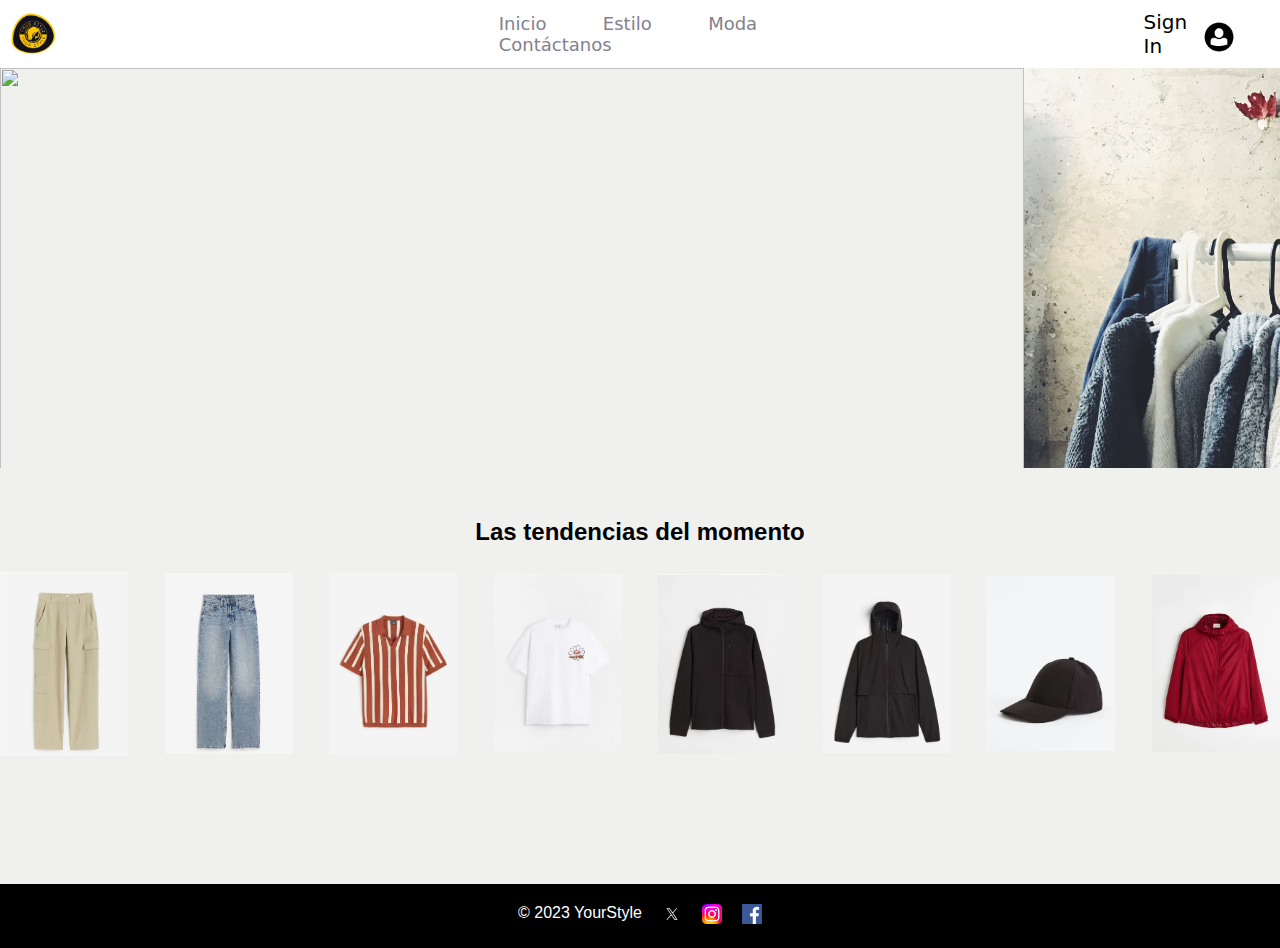
==== index.html @ 9713a20d "Update index.html" ====
<!DOCTYPE html>
<html lang="en">
<head>
    <meta charset="UTF-8">
    <meta name="viewport" content="width=device-width, initial-scale=1.0">
    <title>YourStyle</title>
    <link rel="shortcut icon" href="images/logo.png" type="image/x-icon">
    <link rel="stylesheet" href="css/estilos-index.css">
</head>
<body>
	<header>
        <div class="menu-left">
            <!-- Espacio izquierdo -->
			<div id="logo-contenedor">
				<img src="images/logo.png" id="logo"/>
			  </div>
        </div>
        <div class="profile-icon">
			<a href="html/perfil.html">
				<img src="images/perfil.png" alt="Perfil">
			</a>
		</div>
        <nav class="navbar">
			<div class="nav-links">
				<a class="nav-item" href="/index.html">Inicio</a>
				<a class="nav-item" href="html/style.html">Estilo</a>
				<a class="nav-item" href="html/moda.html">Moda</a>
				<a class="nav-item" href="html/contactanos.html">Contáctanos</a>
			</div>
		</nav>
        <div class="menu-icon">Sign In</div>
    </header>

	<div class ="slider"> 
		<ul>
			<li>
				<img src="images/imagen4.jpg" alt="">
			</li>
			<li>
				<img src="images/imagen1.jpg" alt="">
			</li>
			<li>
				<img src="images/imagen2.jpg" alt="">
			</li>
			<li>
				<img src="images/imagen3.jpg" alt="">
			</li>
			<li>
				<img src="/images/imagen4.jpg" alt="">
			</li>
		</ul>

	</div>
	<div class="tendencias">
		<h2> Las tendencias del momento </h2>
		<div class="image-container">
			<img src="images/1.png" alt="Image 1">
			<img src="images/2.png" alt="Image 2">
			<img src="images/3.png" alt="Image 3">
			<img src="images/4.png" alt="Image 4">
			<img src="images/5.png" alt="Image 5">
			<img src="images/6.png" alt="Image 6">
			<img src="images/7.png" alt="Image 7">
			<img src="images/8.png" alt="Image 8">
		  </div>
	</div>




</body>

<footer style="background-color: black; color: white; padding: 20px;">
	<div style="display: flex; justify-content: center;">
	  <p style="margin-right: 20px;">© 2023 YourStyle</p>
	  <a href="https://twitter.com/YourStyle" target="_blank"><img src="images/twitter.jpeg" alt="Twitter logo" style="height: 20px;"></a>
	  <a href="https://www.instagram.com/YourStyle" target="_blank"><img src="images/instagram.png" alt="Instagram logo" style="height: 20px; margin-left: 20px; margin-right: 20px;"></a>
	  <a href="https://www.facebook.com/YourStyle" target="_blank"><img src="images/facebook.png" alt="Facebook logo" style="height: 20px;"></a>
	</div>
  </footer>
</html>
---- css/estilos-index.css ----
* {
    margin:0;
    padding: 0;
    box-sizing: border-box;
    font-family: Arial, Helvetica, sans-serif;
}

body {
    margin: 0;
    padding: 0;
    font-family: Arial, sans-serif;
    background-color: rgb(240, 240, 239);

}

header {
    background-color: #ffffff; /* Color de fondo del encabezado */
    color: #000; /* Color de texto */
    display: flex;
    justify-content: space-between;
    align-items: center;
    padding: 10px;
}

.menu-icon {
    font-size: 20px;
    cursor: pointer;
    justify-content: space-between;
    padding-right: 5%;
    font-family: system-ui, -apple-system, BlinkMacSystemFont, 'Segoe UI', Roboto, Oxygen, Ubuntu, Cantarell, 'Open Sans', 'Helvetica Neue', sans-serif;
    border-radius: 50%;
    border-color: black;

}

.navbar {
  padding-right: 18%;
} 

nav ul {
    list-style: none;
    padding: 0;
    display: flex;
}

nav li {
    margin: 0 20px; /* Espaciado entre elementos del menú */
}

nav a {
    text-decoration: none;
    color: #000;
    font-size: 18px;
}

/* Cambiar el color de fondo del enlace al pasar el ratón sobre él */
nav a:hover {
    padding: 20px 20px;
    border-radius: 5px;
    border-color: black;
}

/* Estilo adicional para resaltar la página activa */
nav .active {
    background-color: #555;
    color:#fff
}


.slider {
    width: 100%;
    height: 400px;
    overflow: hidden;
}

.slider ul {
    display: flex;
    animation: cambio 20s infinite alternate linear;
    width: 400%;
}

.slider li {
    width: 100%;
    list-style: none;
}

.slider img {
    width: 100%;
    height: 100%;
}

@keyframes cambio {
    0%{margin-left: 0;}
    20%{margin-left: 0;}

    25%{margin-left: -100%;}
    45%{margin-left: -100%;}

    50%{margin-left: -200%;}
    70%{margin-left: -200%;}

    75%{margin-left: -300%;}
    100%{margin-left: -300%;}

}

.tendencias {
    text-align: center;
    margin-top: 50px;
}


.image-container {
    display: flex;
    justify-content: space-between;
    align-items: center;
}
  
.image-container img {
    margin-top: 2%;
    width: 10%;
    height: 10%;
    margin-right: 20px;
  }
  
.image-container img:last-child {
    margin-right: 0;
  }


footer {
    margin-top: 10%;

}

.profile-icon {
    position: absolute;
    top: 21px; 
    right: 45px; 
}

.profile-icon img {
    width: 32px; 
    height: 32px;
}


#logo {
    display: block;
    max-width: 10%;
    overflow: hidden;
    animation: animacion 15s infinite;
}

@keyframes animacion {
    0% {
      transform: translateY(0);
    }   
    1% {
      transform: translateX(0);
    }
    20% {
      transform: translateY(-6%);
    }
    40% {
      transform: translateX(-3%);
    }
    60% {
      transform: translateY(9%);
    }
    80% {
      transform: translateX(3%);
    }
    99% {
      transform: translateX(0);
    }
    100% {
      transform: translateY(0);
    }
  }
  
@keyframes slide {
    0% {
      transform: translateX(0);
    }
    20% {
      transform: translateX(0);
    }
  
    25% {
      transform: translateX(-100%);
    }
    45% {
      transform: translateX(-100%);
    }
  
    50% {
      transform: translateX(-200%);
    }
    70% {
      transform: translateX(-200%);
    }
  
    75% {
      transform: translateX(-300%);
    }
    100% {
      transform: translateX(-300%);
    }
  }
  

.nav {
    display: inline-flex;
    position: relative;
    overflow: hidden;
    max-width: 100%;
    background-color: #fff;
    padding: 0 20px;
    border-radius: 40px;
    box-shadow: 0 10px 40px rgba(0, 0, 0, 0.2);
}

.nav-item {
    color: #83818c;
    padding: 20px;
    text-decoration: none;
    margin: 0 6px;
    z-index: 1;
    font-family: system-ui, -apple-system, BlinkMacSystemFont, 'Segoe UI', Roboto, Oxygen, Ubuntu, Cantarell, 'Open Sans', 'Helvetica Neue', sans-serif;
    font-weight: 500;
    position: relative;
}

.nav-item:before {
    content: "";
    position: absolute;
    bottom: 0;
    left: 0;
    width: 100%;
    height: 5px;
    background-color: transparent; /* Establece el color de fondo como transparente */
    border-radius: 8px 8px 0 0;
    opacity: 0;
    transition: 0.3s;
}

.nav-item:hover:before {
    opacity: 1; /* Cambia la opacidad para mostrar la barra al hacer hover */
}

/* Agrega reglas para cambiar el color de fondo de la barra en elementos especÃ­ficos */
.nav-item:nth-child(1):hover:before {
    background-color: #ff0000; /* Color para el primer elemento */
}

.nav-item:nth-child(2):hover:before {
    background-color: #00ff00; /* Color para el segundo elemento */
}

.nav-item:nth-child(3):hover:before {
    background-color: #0000ff; /* Color para el tercer elemento */
}

.nav-item:nth-child(4):hover:before {
    background-color: #ff00ff; /* Color para el cuarto elemento */
}

.nav-item:not(.is-active):hover {
  color: black;
}


.nav-indicator {
    position: absolute;
    left: 0;
    bottom: 0;
    height: 5px;
    transition: 0.4s;
    z-index: 1;
    border-radius: 8px 8px 0 0;
}
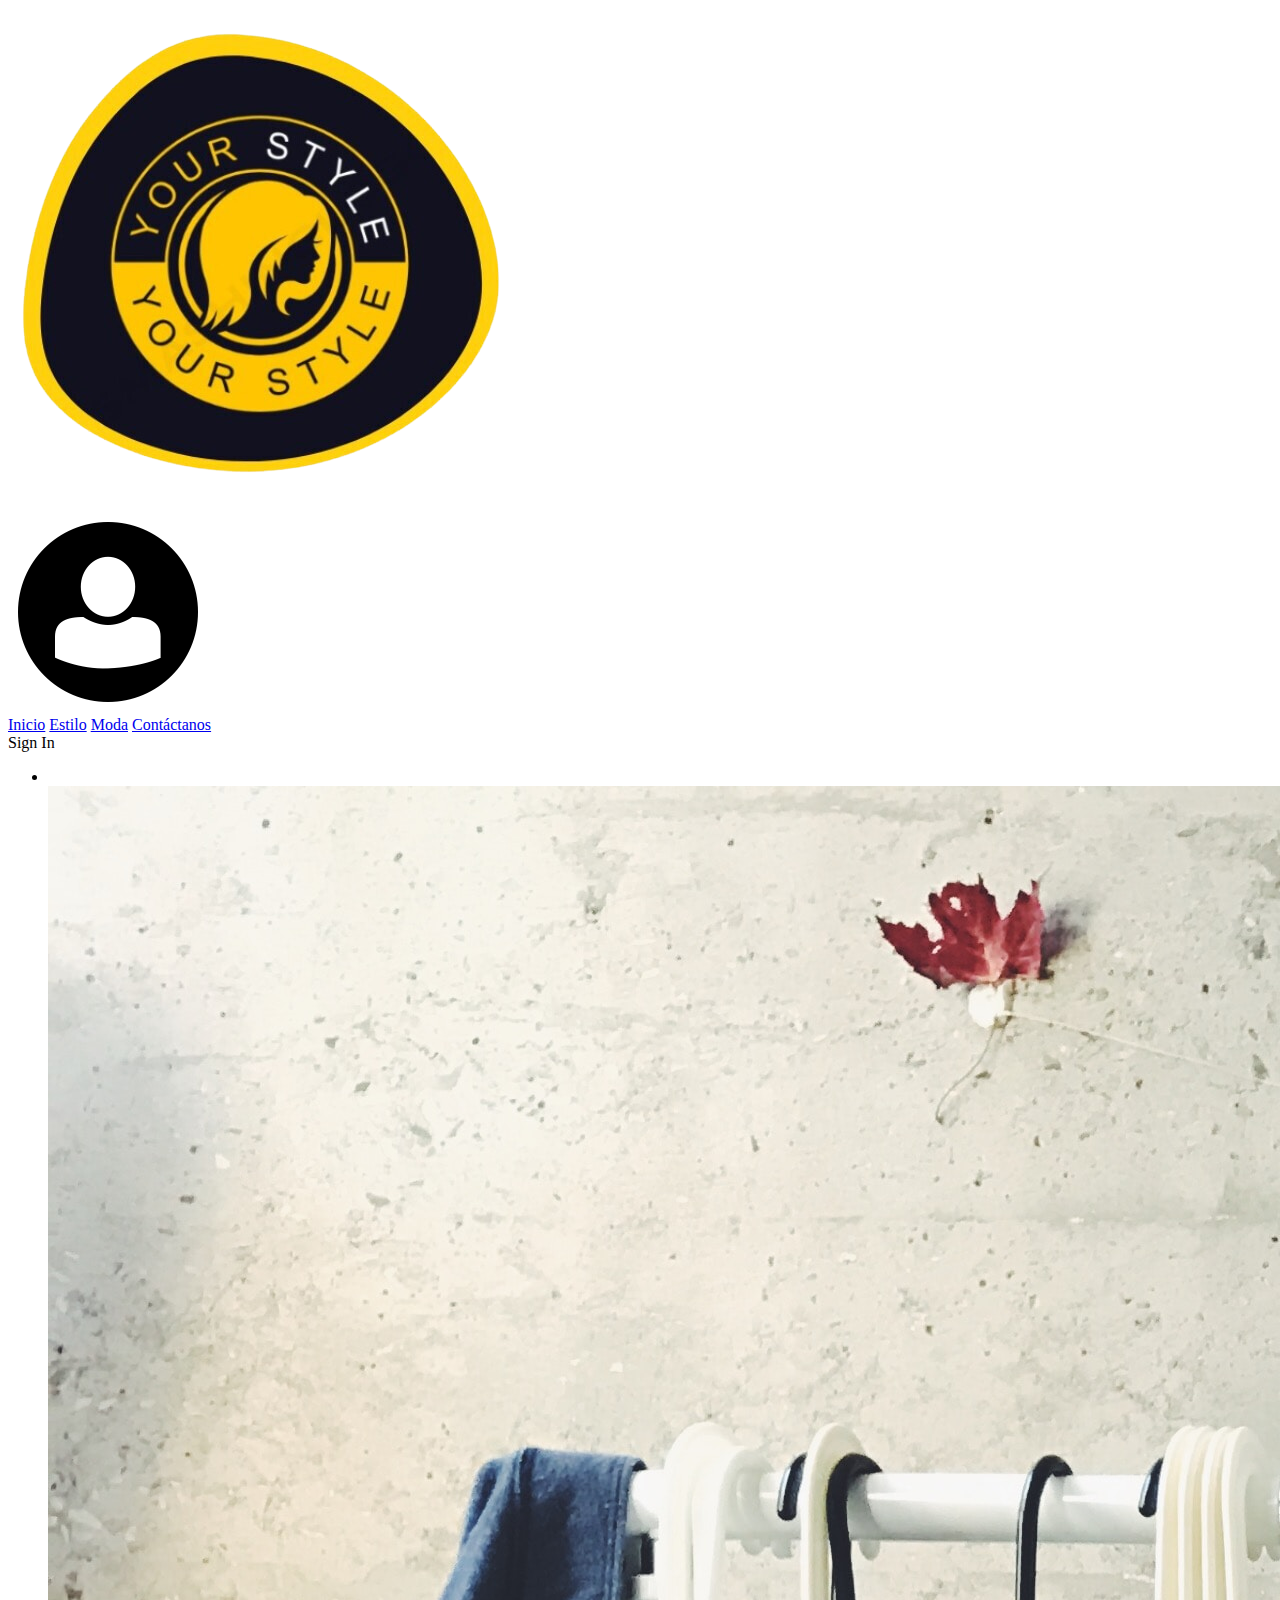
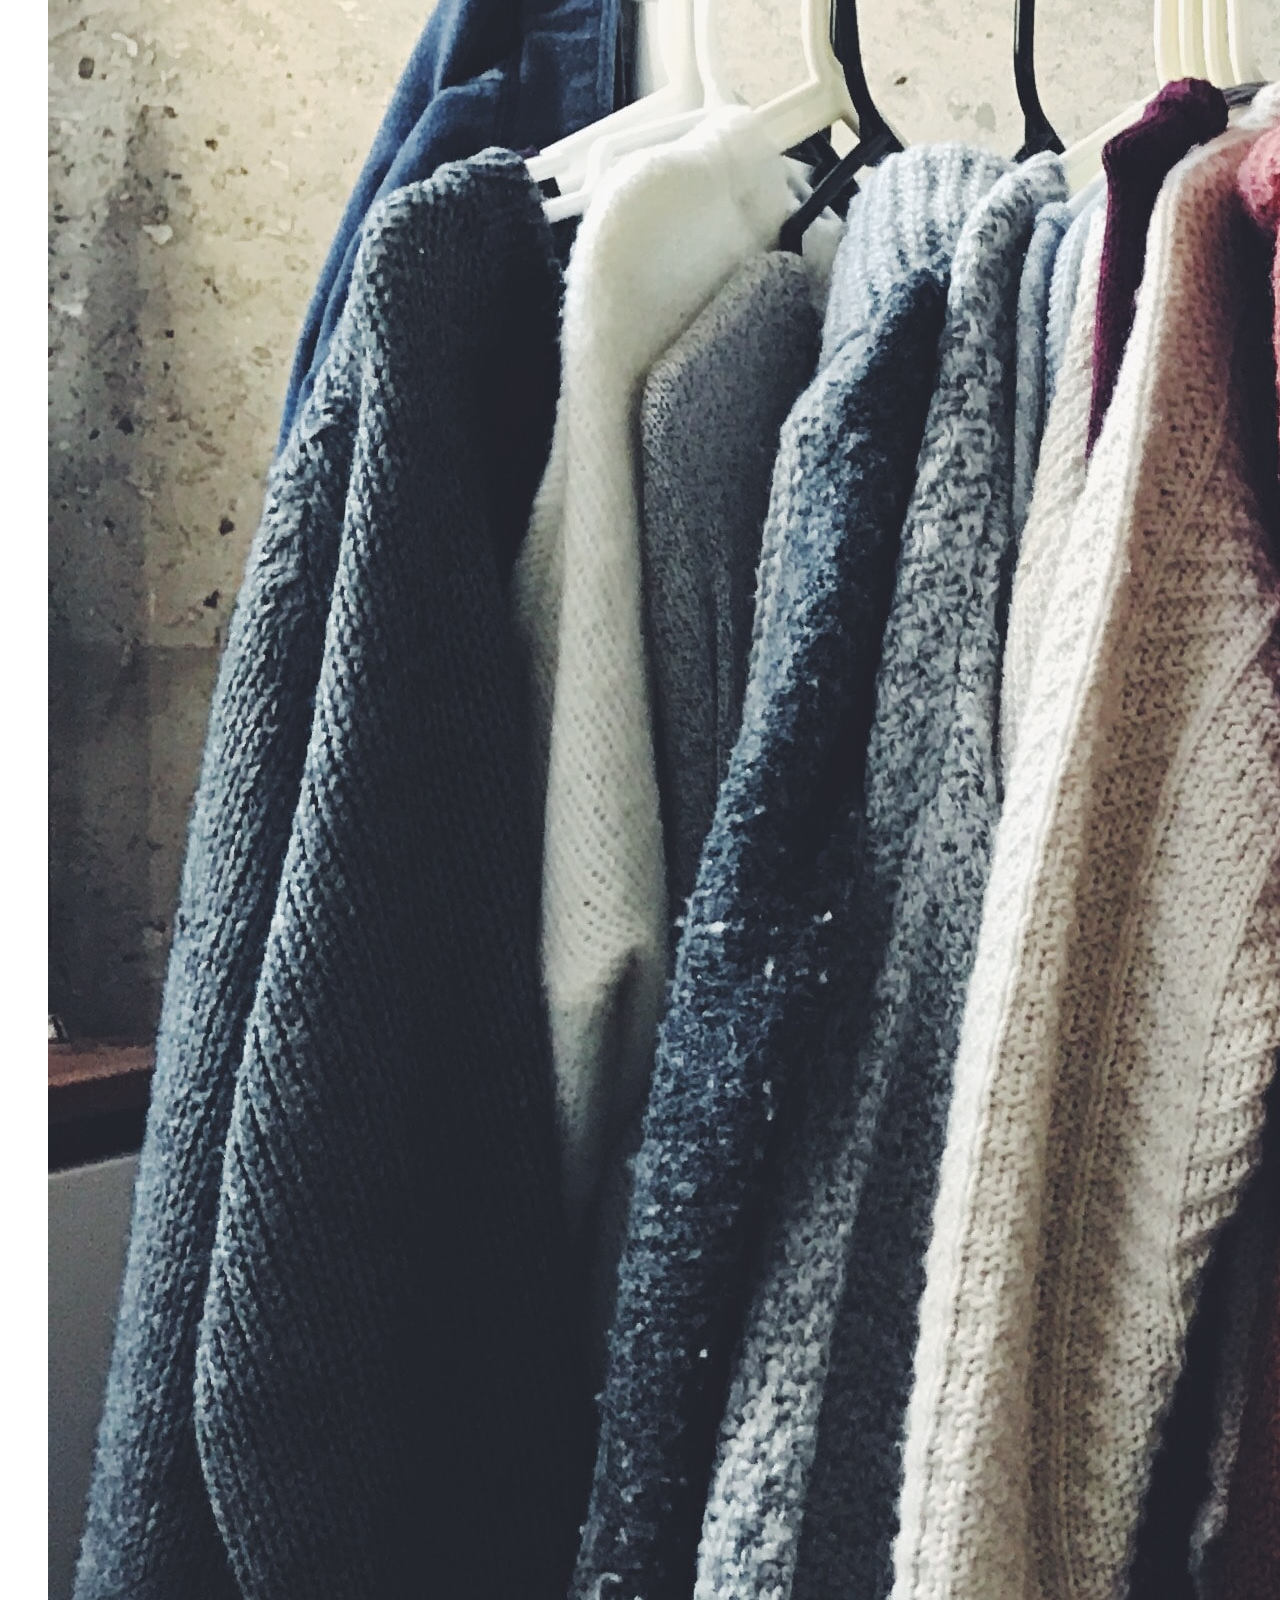
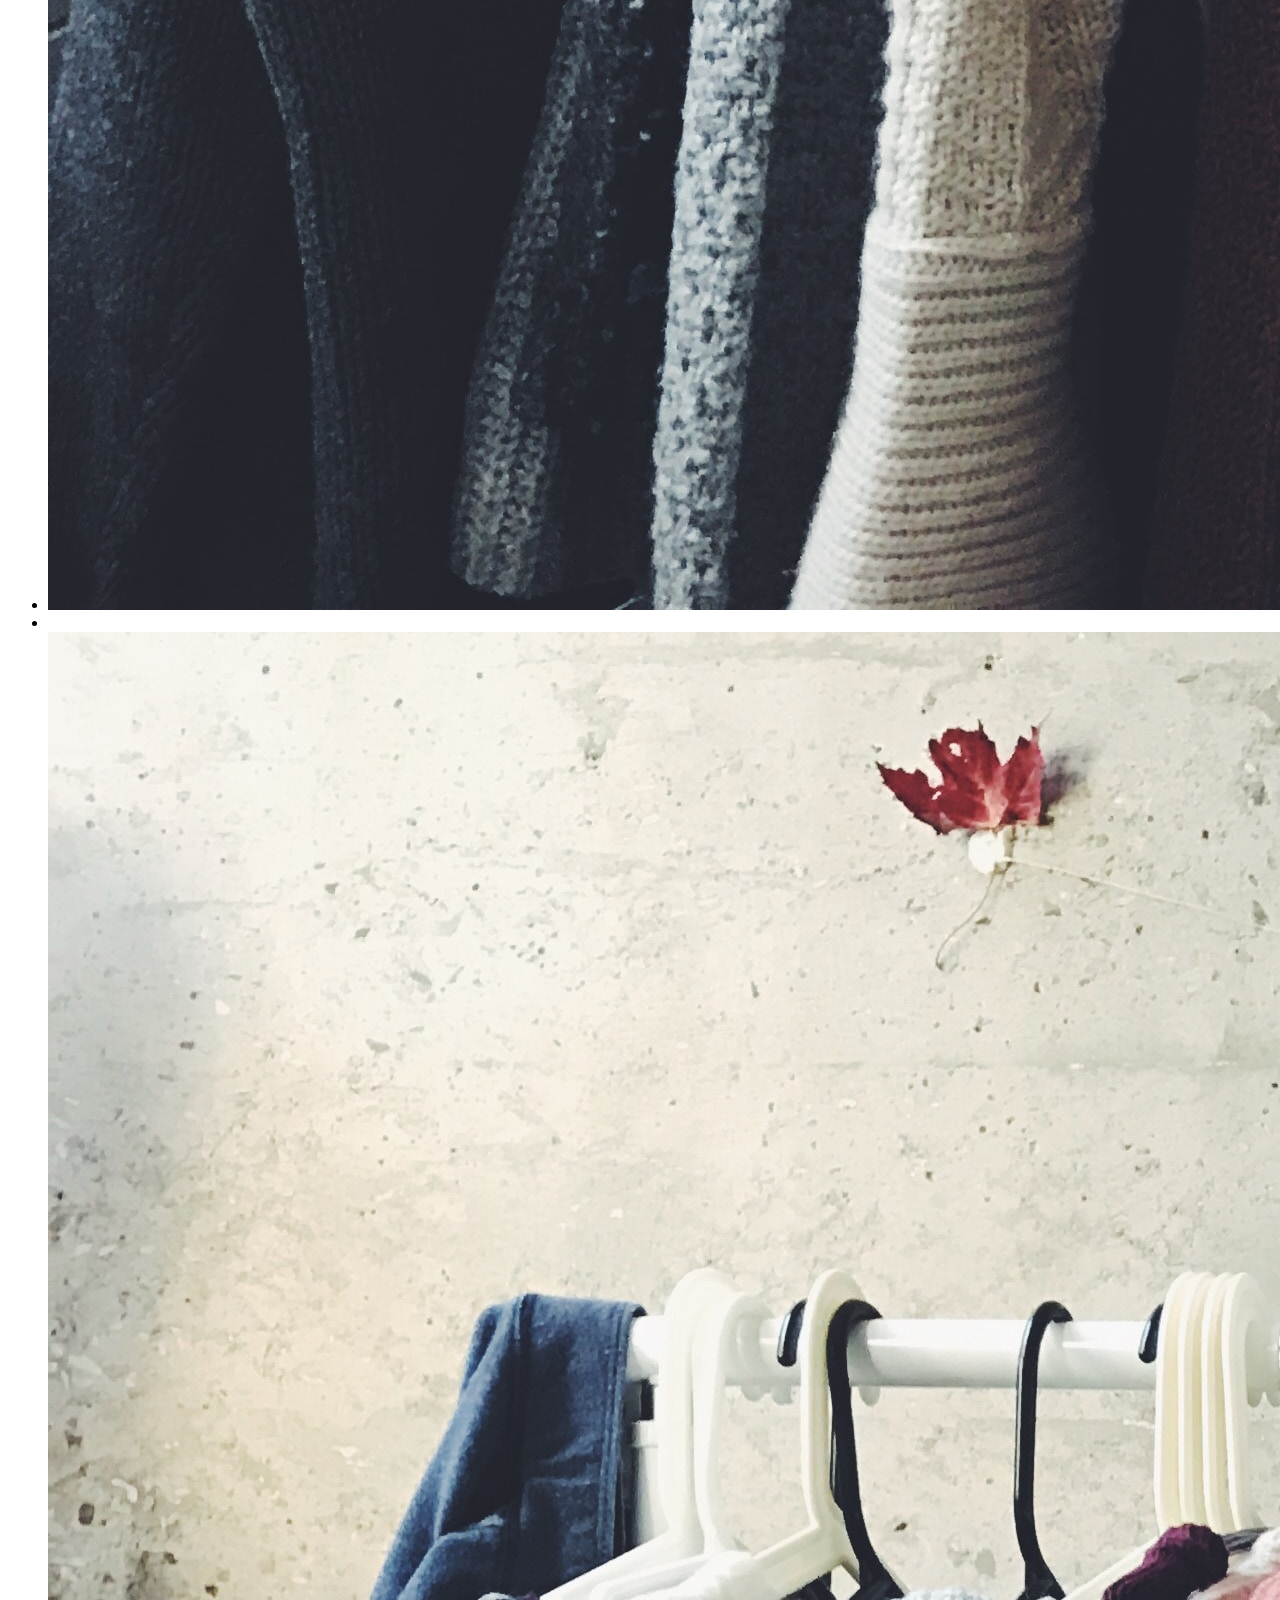
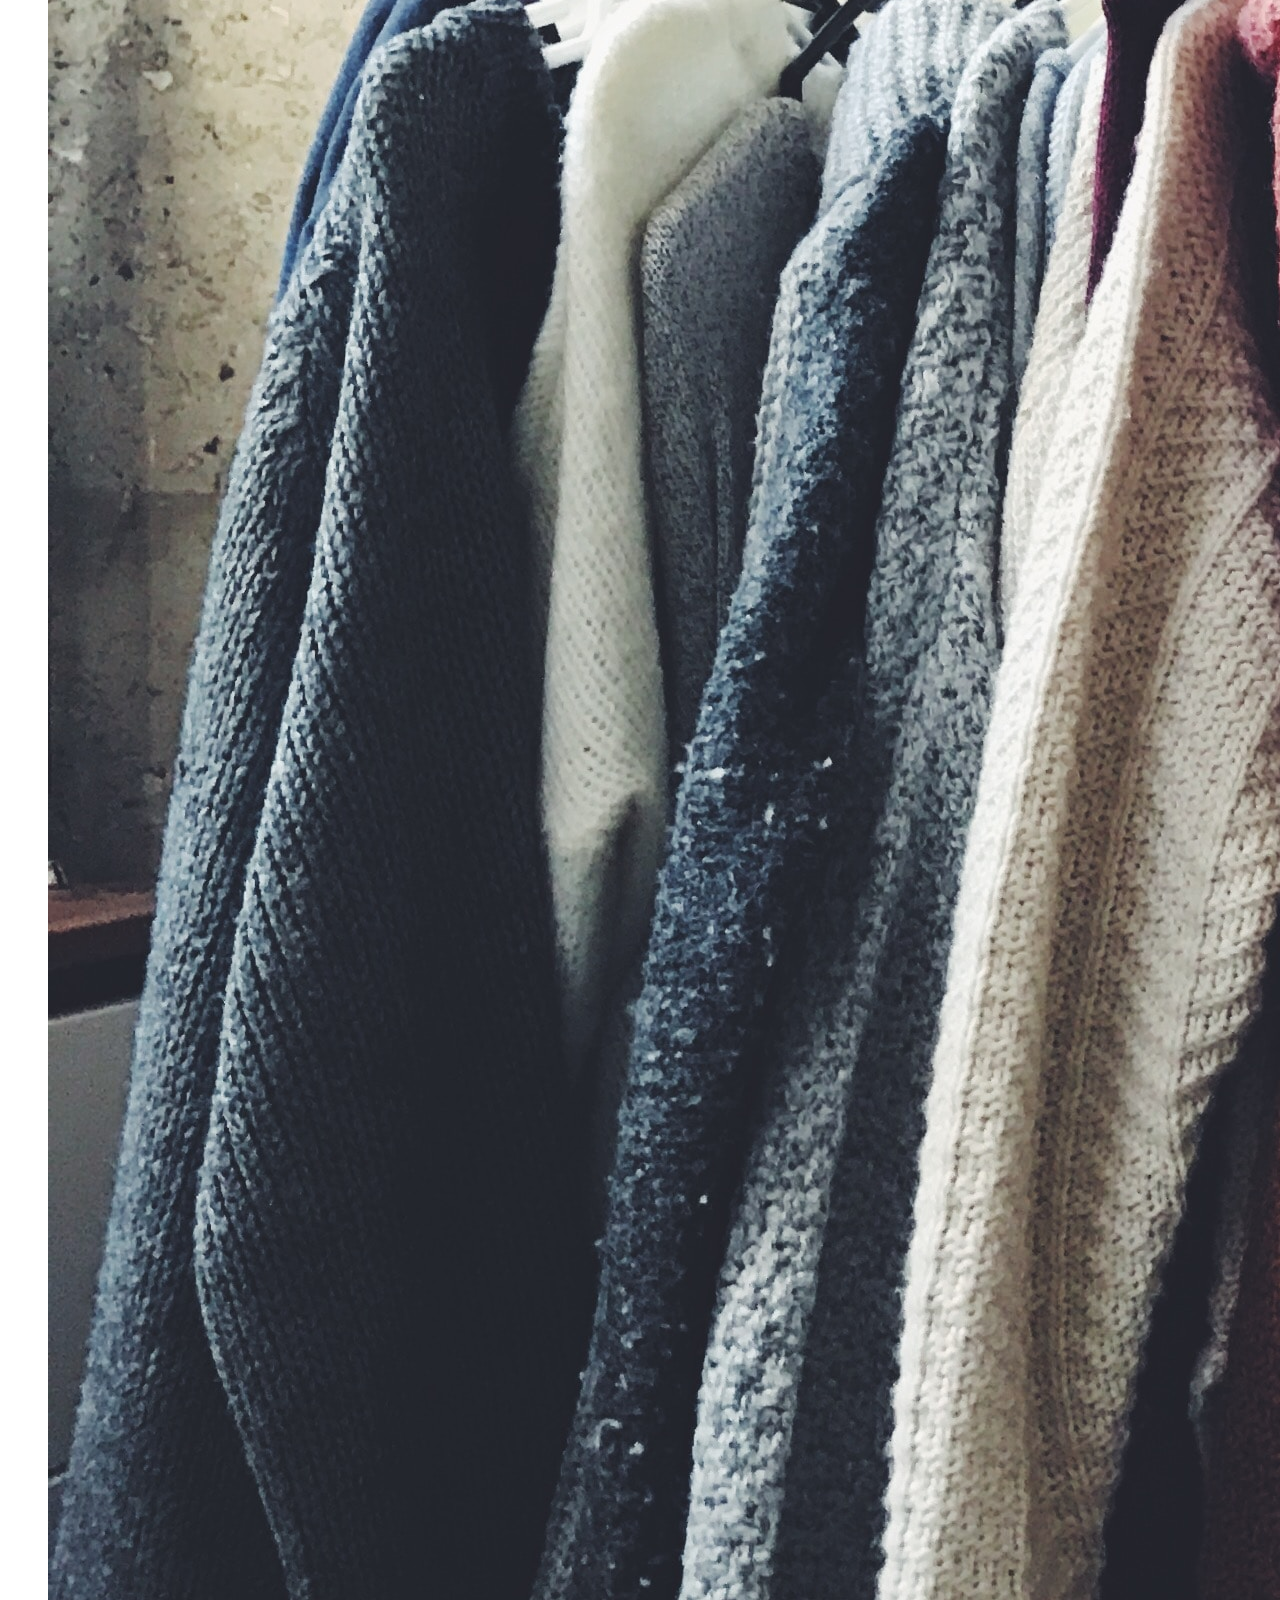
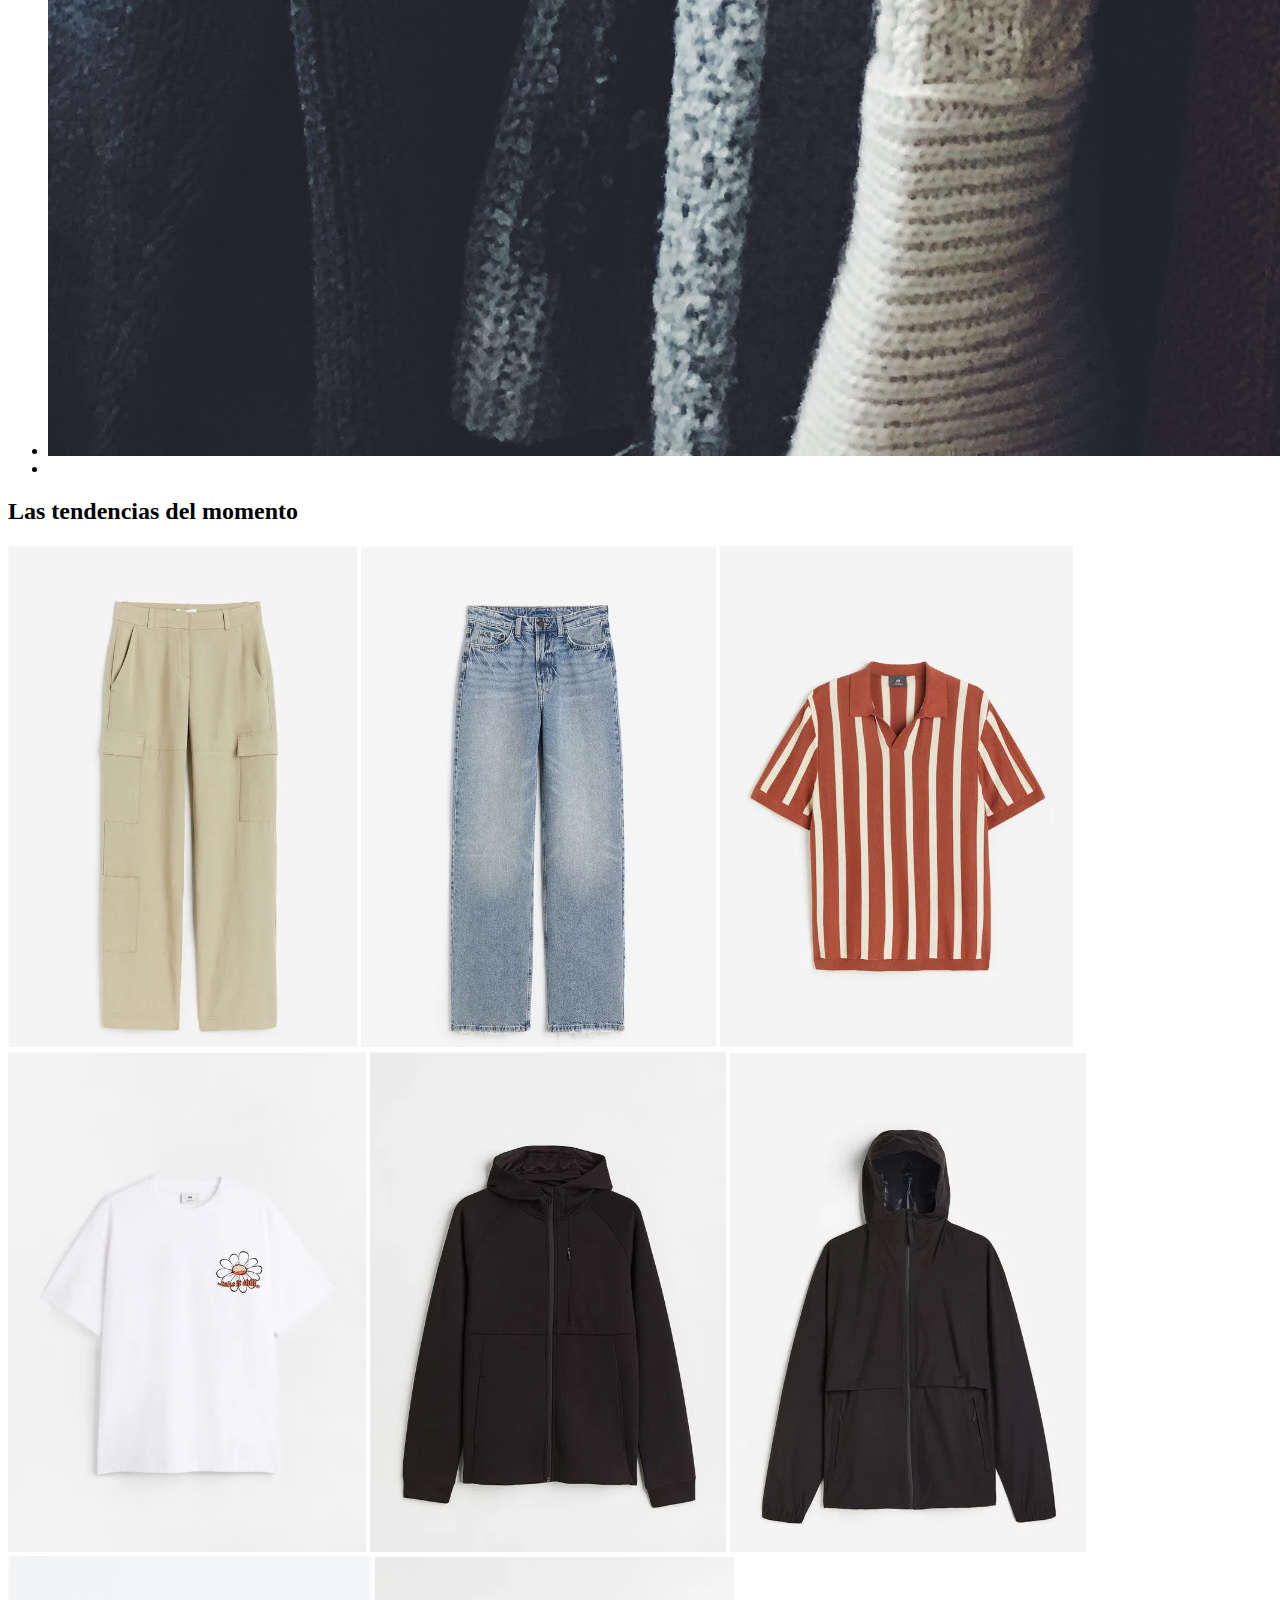
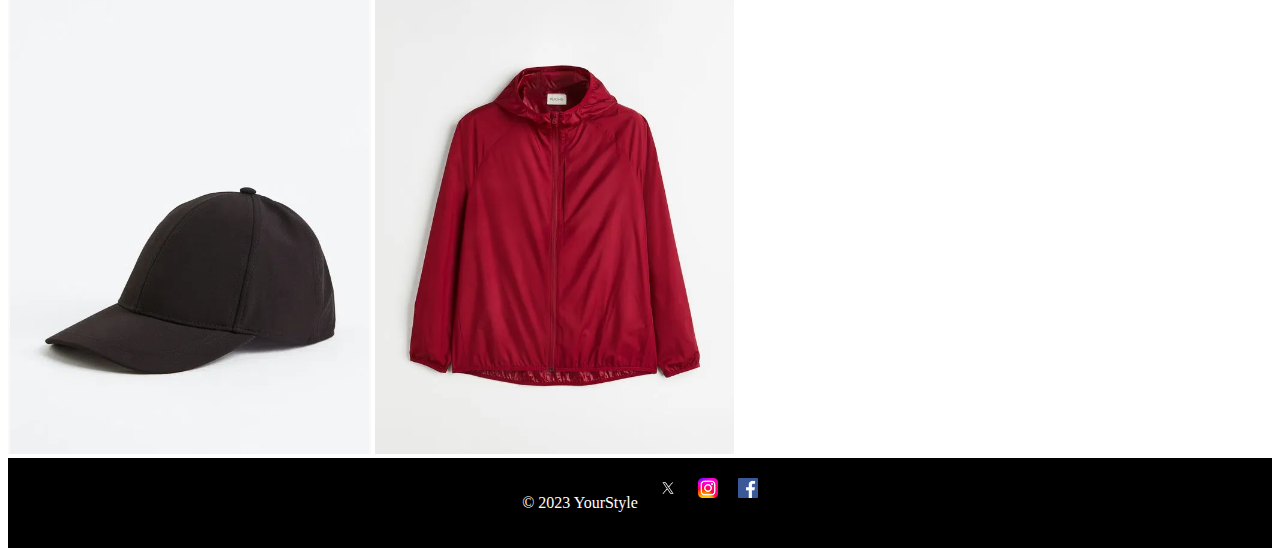
==== commit 28269e6c: "Update index.html" ====
--- a/index.html
+++ b/index.html
@@ -5,7 +5,7 @@
     <meta name="viewport" content="width=device-width, initial-scale=1.0">
     <title>YourStyle</title>
     <link rel="shortcut icon" href="images/logo.png" type="image/x-icon">
-    <link rel="stylesheet" href="css/estilos-index.css">
+    <link rel="stylesheet" type="text/css" href="css/estilos-index.css">
 </head>
 <body>
 	<header>
@@ -22,7 +22,7 @@
 		</div>
         <nav class="navbar">
 			<div class="nav-links">
-				<a class="nav-item" href="/index.html">Inicio</a>
+				<a class="nav-item" href="index.html">Inicio</a>
 				<a class="nav-item" href="html/style.html">Estilo</a>
 				<a class="nav-item" href="html/moda.html">Moda</a>
 				<a class="nav-item" href="html/contactanos.html">Contáctanos</a>
@@ -46,7 +46,7 @@
 				<img src="images/imagen3.jpg" alt="">
 			</li>
 			<li>
-				<img src="/images/imagen4.jpg" alt="">
+				<img src="images/imagen4.jpg" alt="">
 			</li>
 		</ul>
 
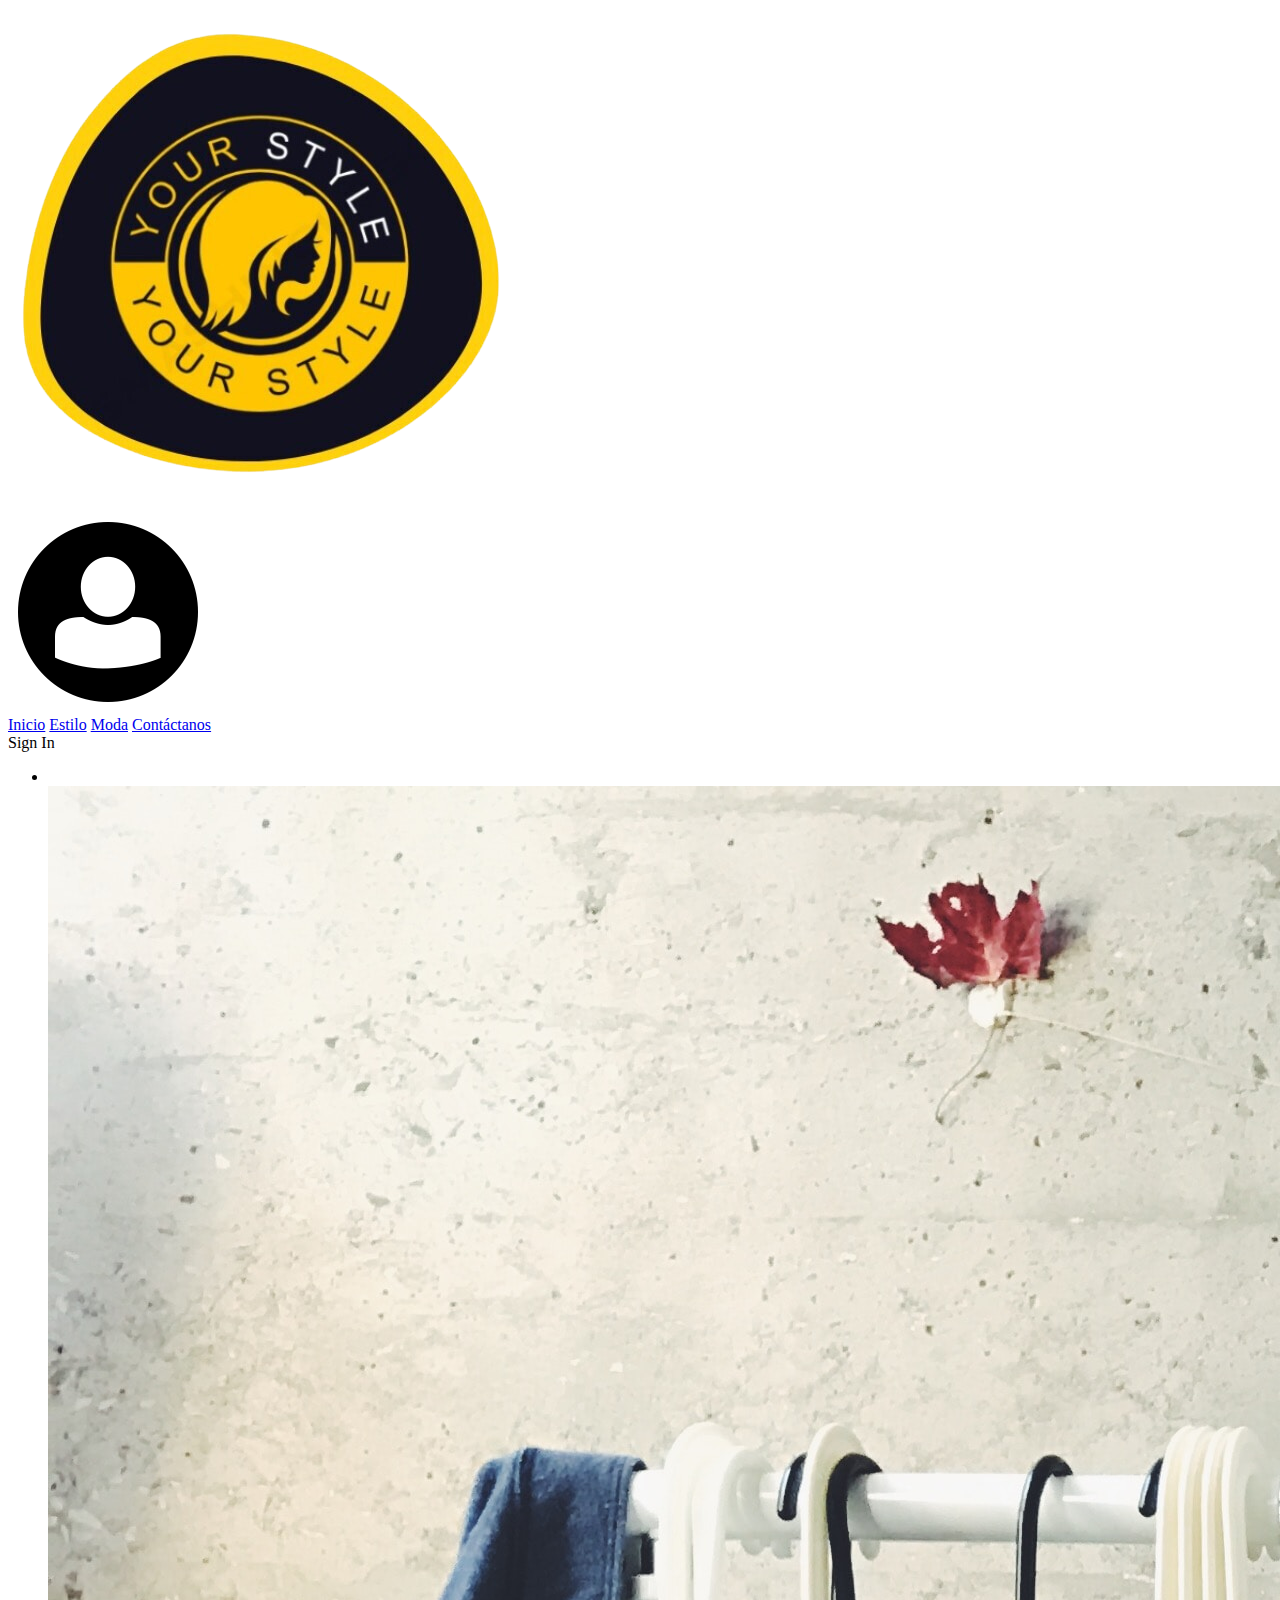
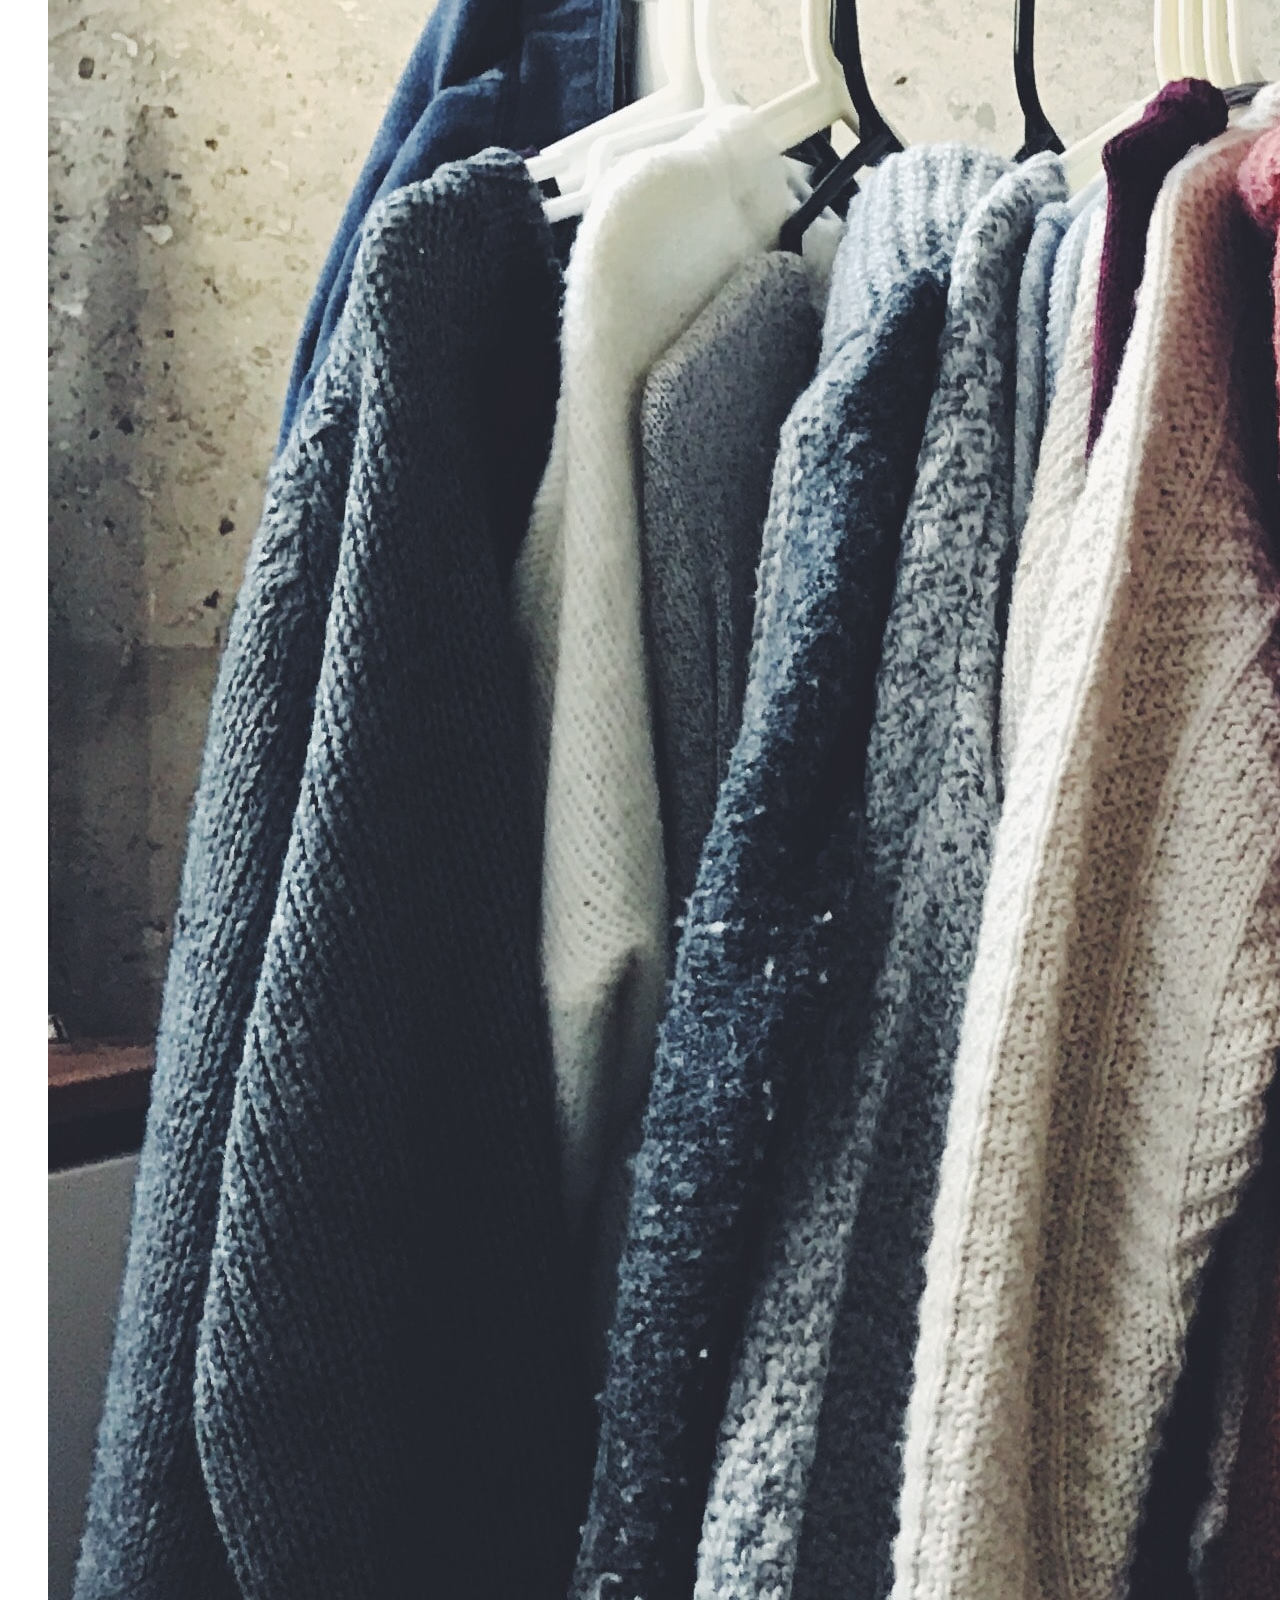
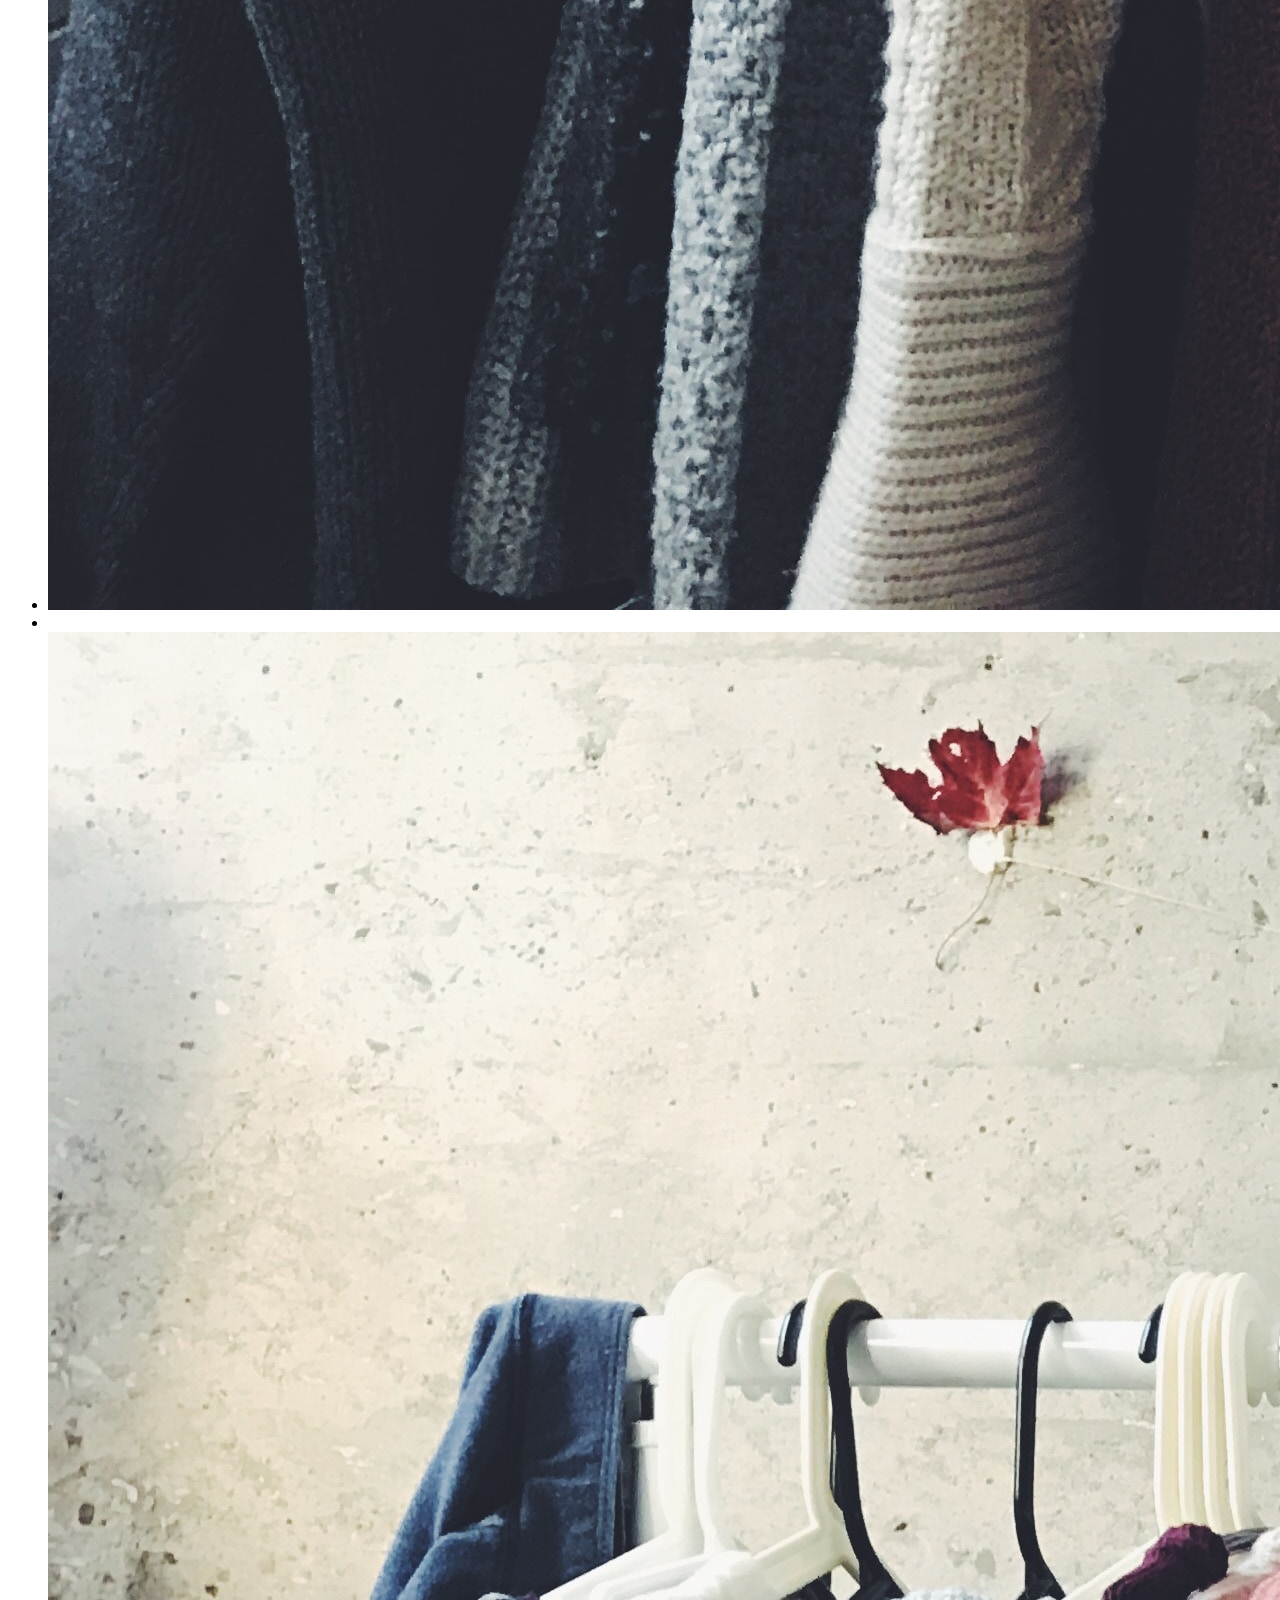
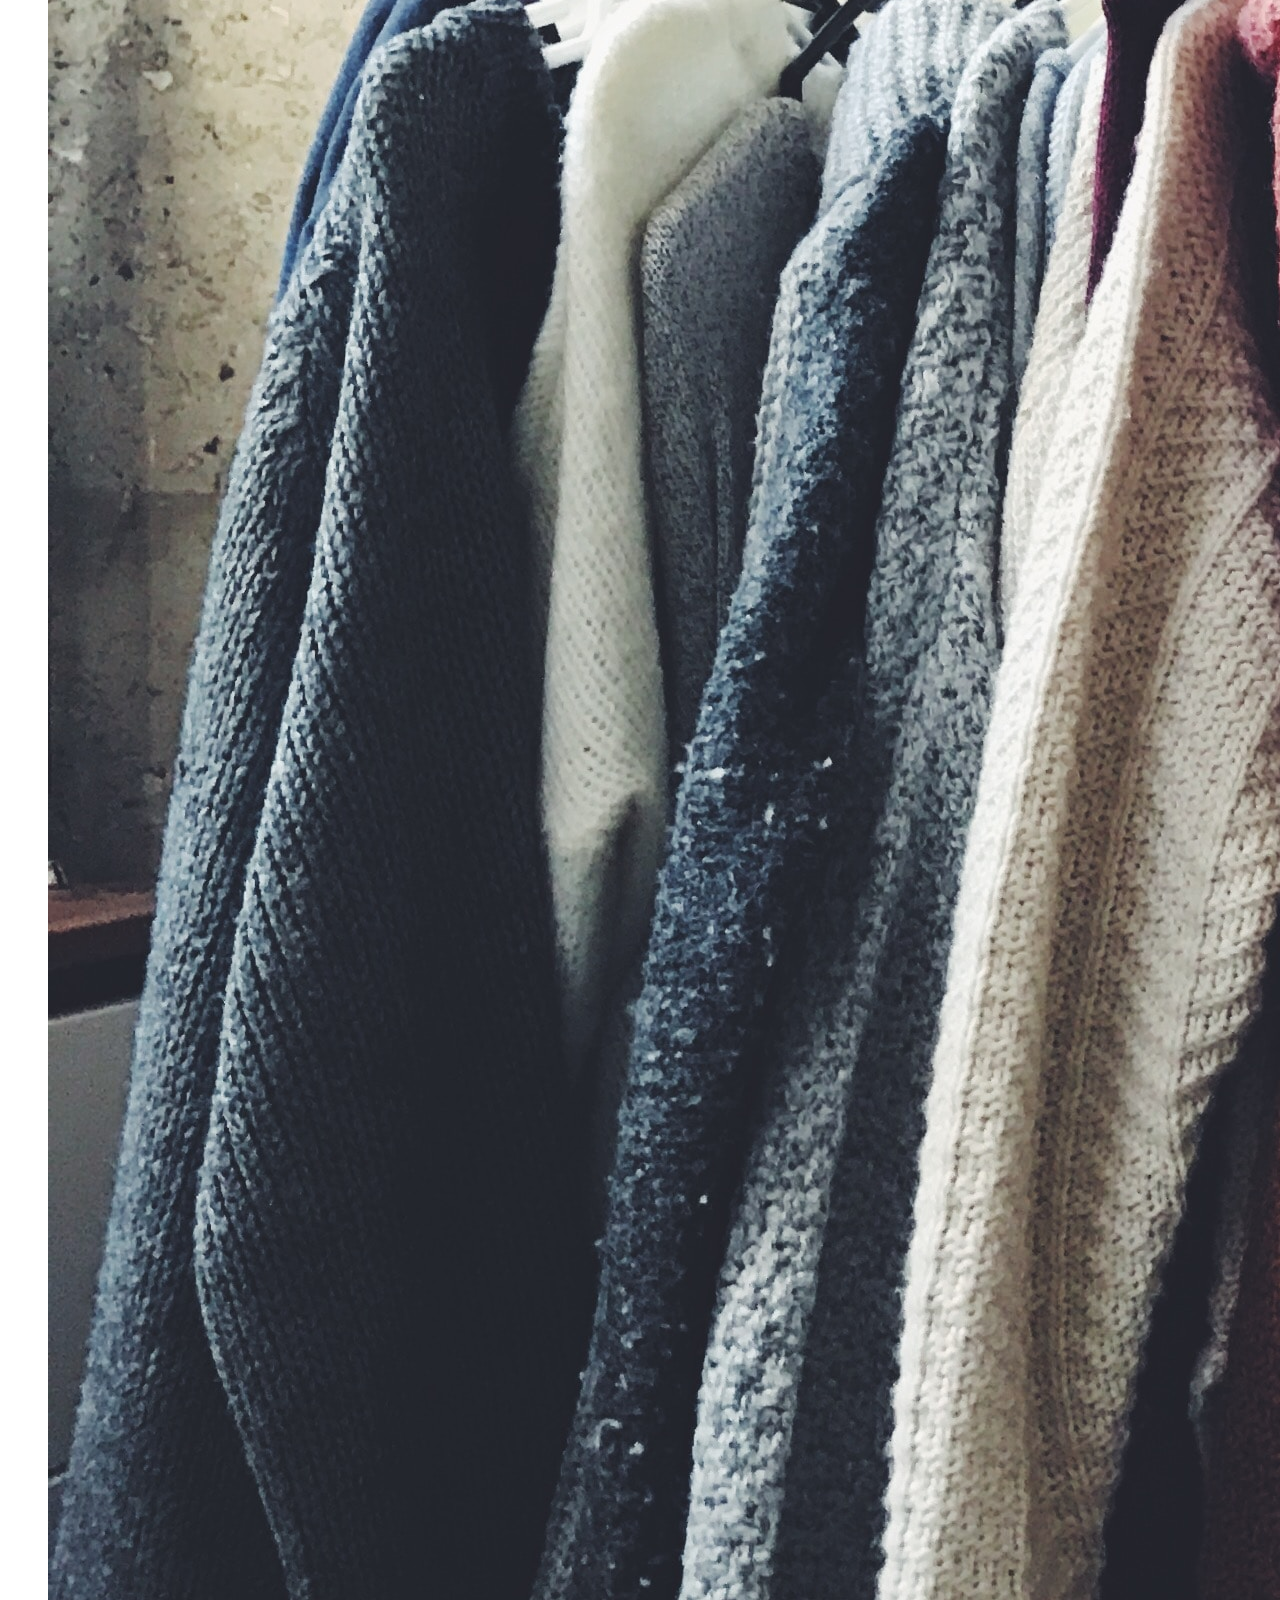
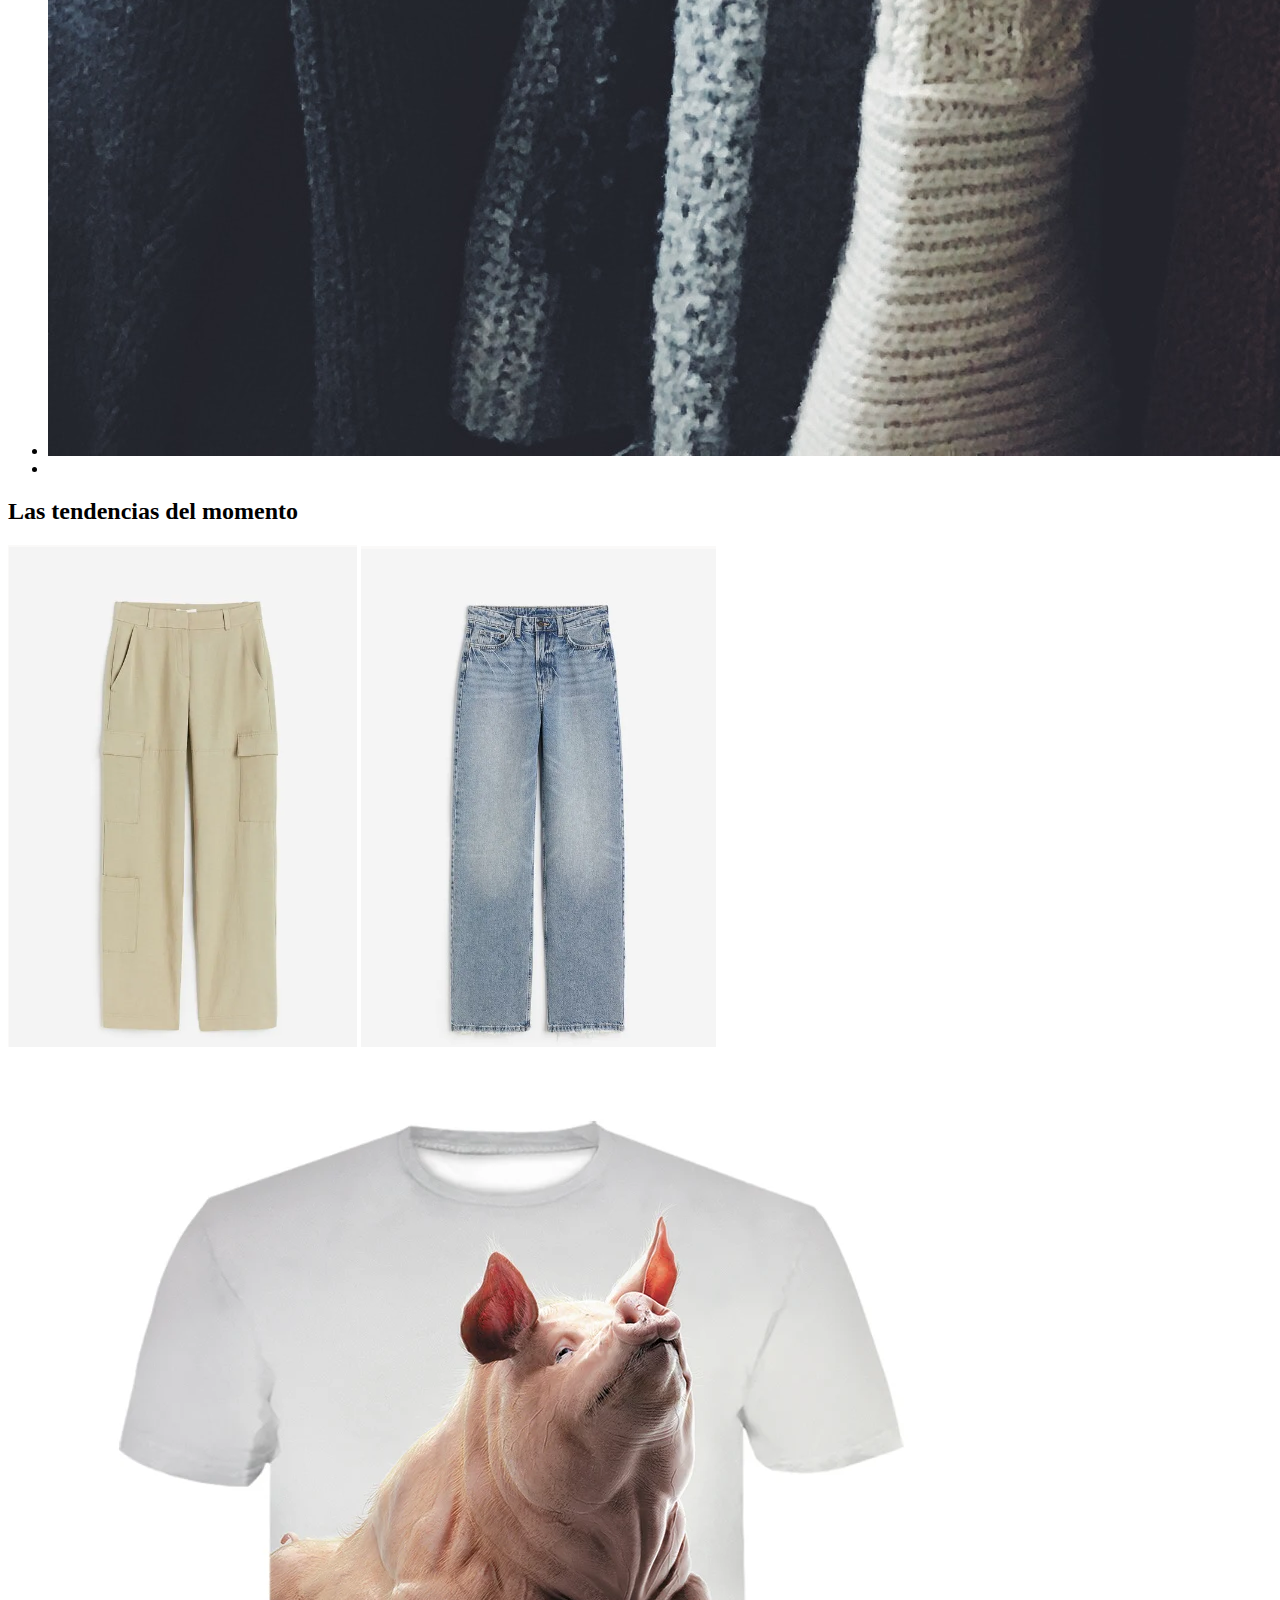
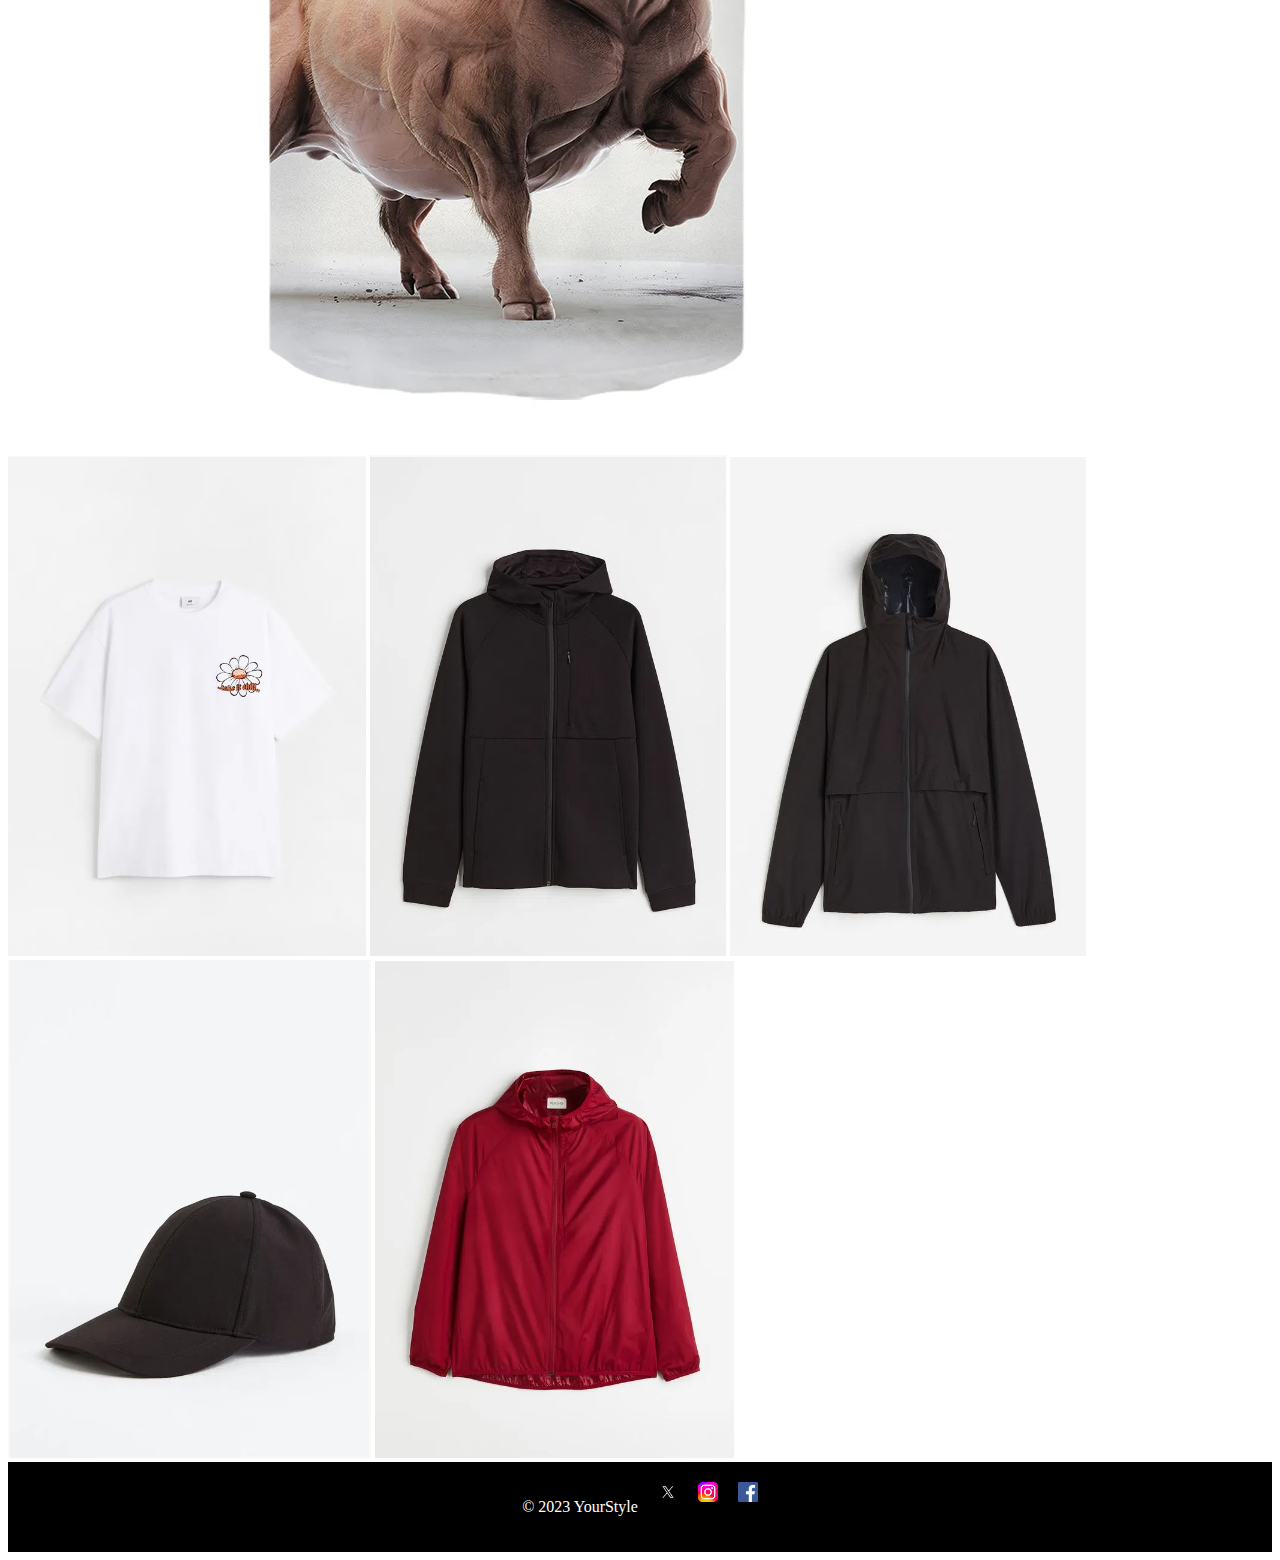
==== commit 99fe8f06: "index.html" ====
--- a/index.html
+++ b/index.html
@@ -7,7 +7,7 @@
     <link rel="shortcut icon" href="images/logo.png" type="image/x-icon">
     <link rel="stylesheet" type="text/css" href="css/estilos-index.css">
 </head>
-<body>
+<body> 
 	<header>
         <div class="menu-left">
             <!-- Espacio izquierdo -->
